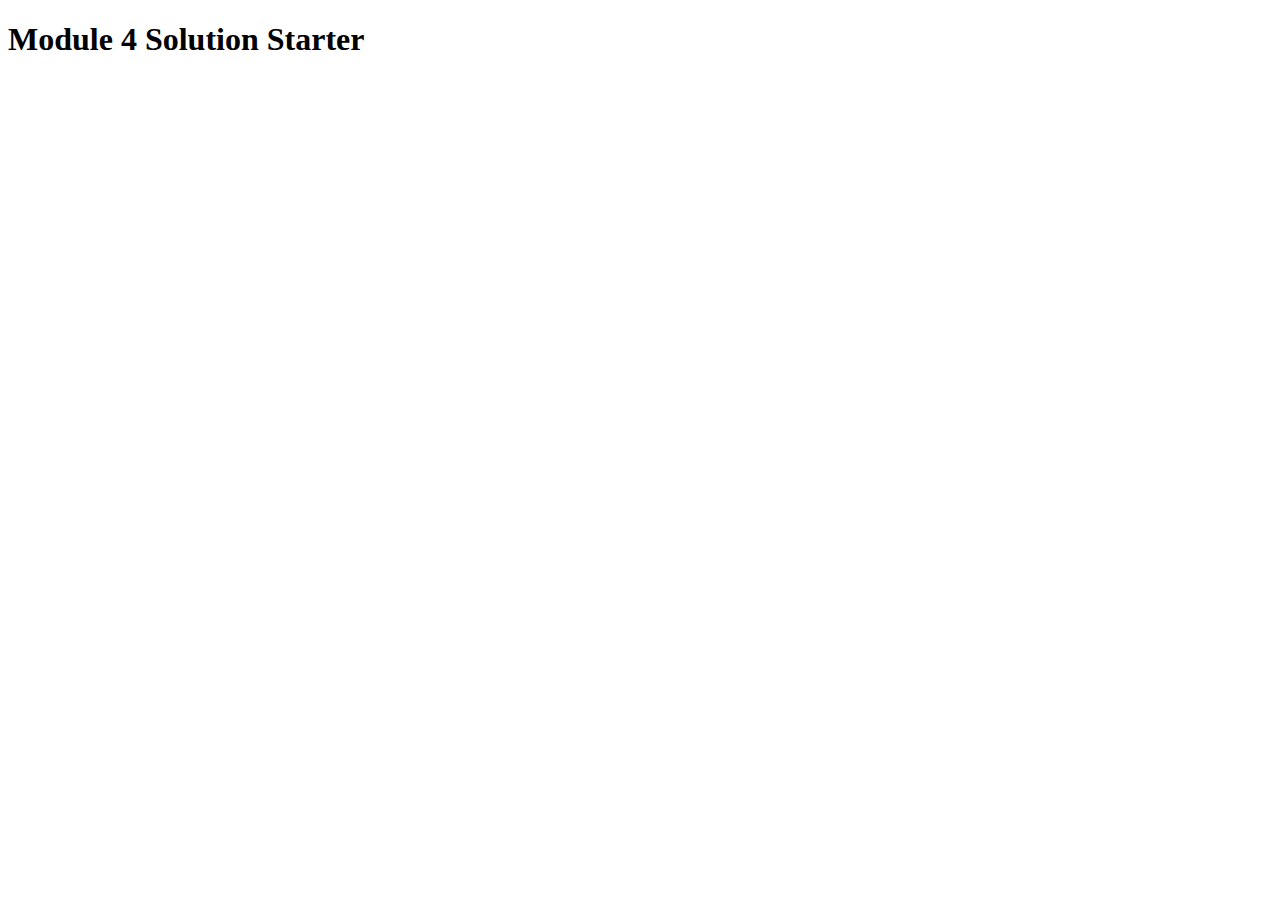
==== module4-solution/index.html @ de3bdeef "Solution 4" ====
<!DOCTYPE html>
<html>
<head>
  <meta charset="utf-8">
  <title>Module 4 Solution Starter</title>
  <script>
    var names = []; // DO NOT REMOVE
  </script>
  <script src="SpeakHello.js"></script>
  <script src="SpeakGoodBye.js"></script>
  <script src="script.js"></script>
</head>
<body>
  <h1>Module 4 Solution Starter</h1>
</body>
</html>
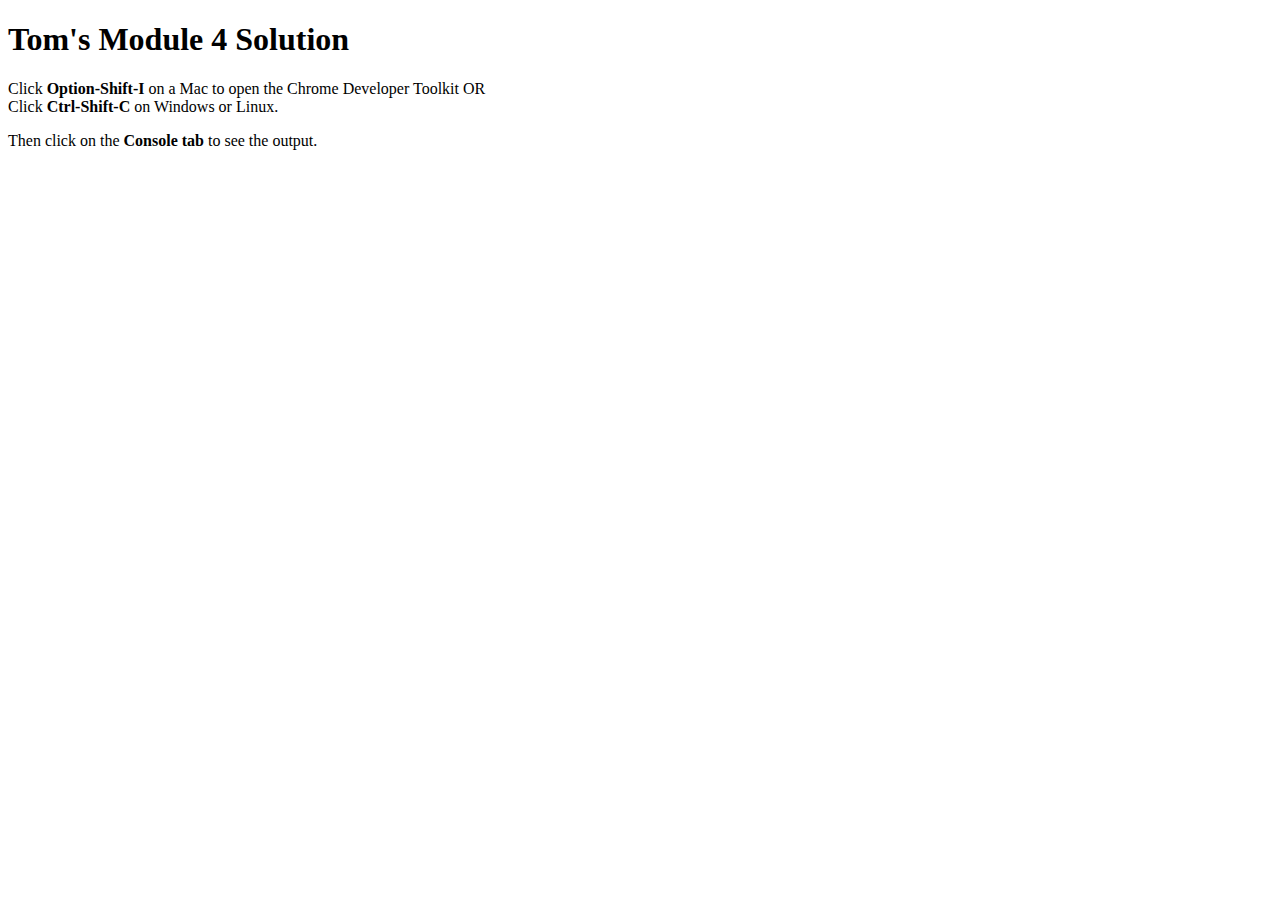
==== commit cbb5f5c7: "added instructions" ====
--- a/module4-solution/index.html
+++ b/module4-solution/index.html
@@ -11,6 +11,9 @@
   <script src="script.js"></script>
 </head>
 <body>
-  <h1>Module 4 Solution Starter</h1>
+  <h1>Tom's Module 4 Solution</h1>
+  <p>Click <b>Option-Shift-I</b> on a Mac to open the Chrome Developer Toolkit OR<br>
+  Click <b>Ctrl-Shift-C</b> on Windows or Linux.<p>
+  Then click on the <b>Console tab</b> to see the output.</p>
 </body>
 </html>
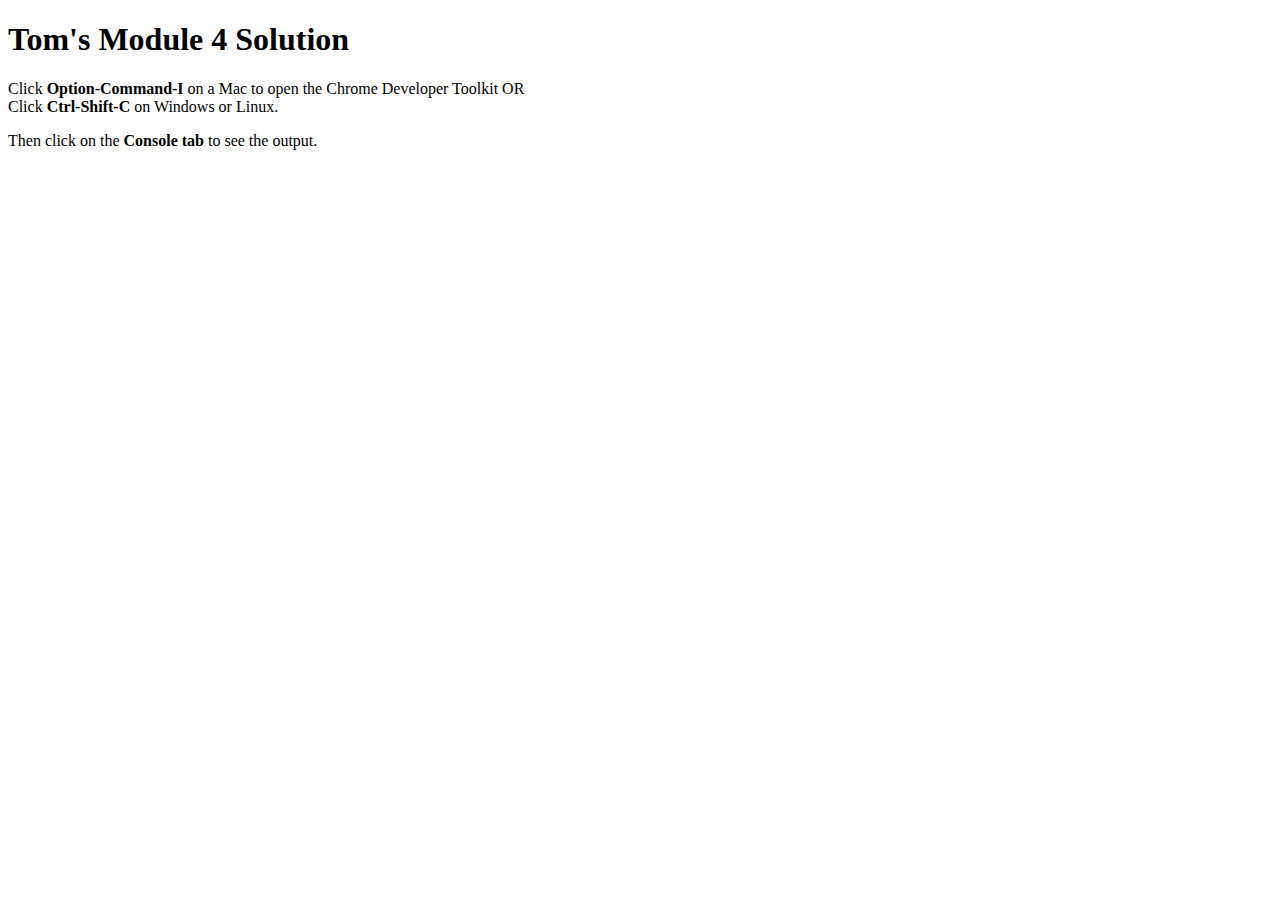
==== commit 19d4e252: "corrected instructions" ====
--- a/module4-solution/index.html
+++ b/module4-solution/index.html
@@ -12,7 +12,7 @@
 </head>
 <body>
   <h1>Tom's Module 4 Solution</h1>
-  <p>Click <b>Option-Shift-I</b> on a Mac to open the Chrome Developer Toolkit OR<br>
+  <p>Click <b>Option-Command-I</b> on a Mac to open the Chrome Developer Toolkit OR<br>
   Click <b>Ctrl-Shift-C</b> on Windows or Linux.<p>
   Then click on the <b>Console tab</b> to see the output.</p>
 </body>
